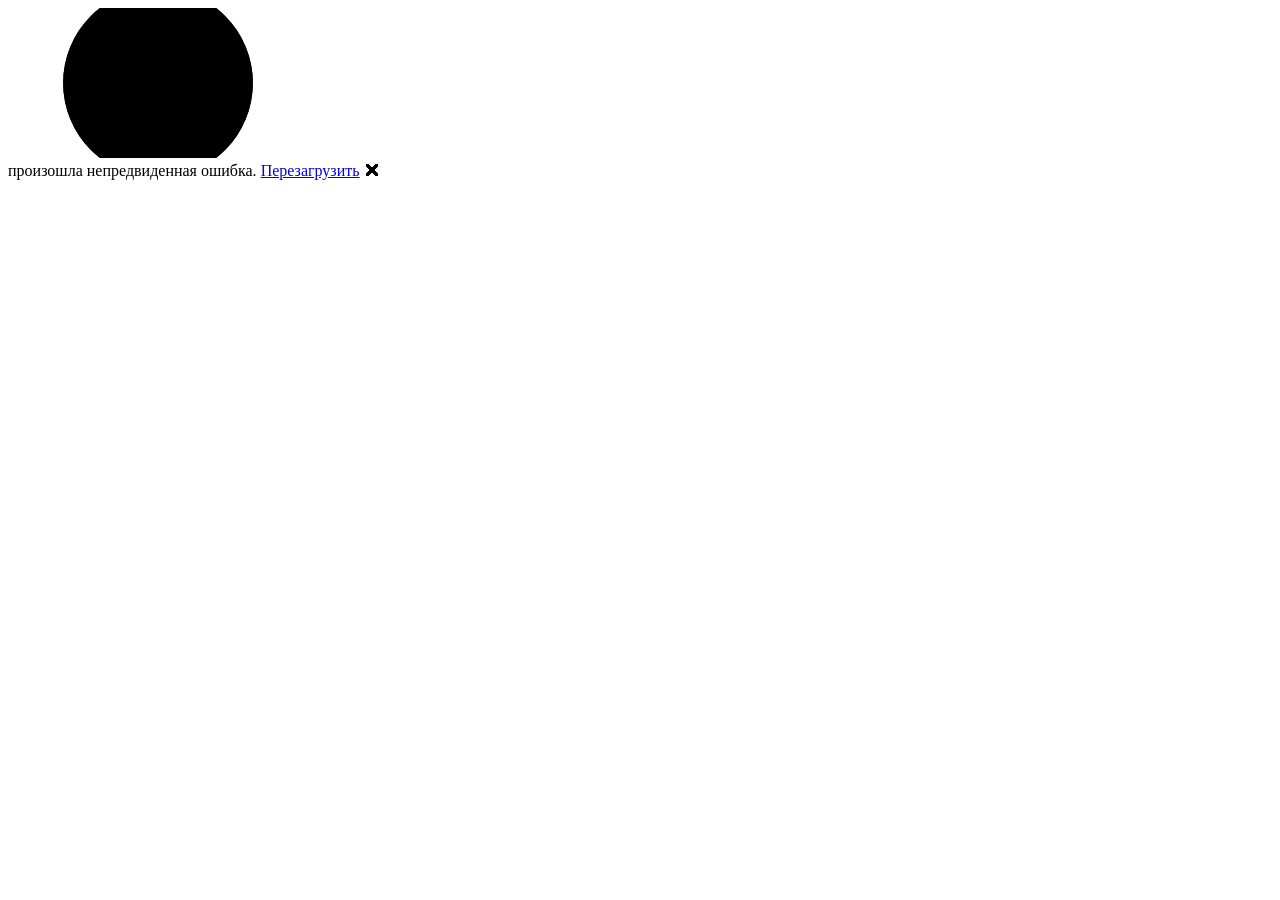
==== TheatreManagement.Client/wwwroot/index.html @ 666b26d1 "database created" ====
<!DOCTYPE html>
<html lang="en">

<head>
    <meta charset="utf-8" />
    <meta name="viewport" content="width=device-width, initial-scale=1.0" />
    <title>TheatreManagement</title>
    <base href="/" />
    <link rel="stylesheet" href="lib/bootstrap/dist/css/bootstrap.min.css" />
    <link rel="stylesheet" href="css/app.css" />

    <!-- Переопределение стилей AntDesign -->
    <link rel="stylesheet" href="css/custom-antd.css" />
    <link rel="stylesheet" href="css/calendar.css" />

    <link rel="icon" type="image/png" href="favicon.png" />
</head>

<body>
    <div id="app">
        <svg class="loading-progress">
            <circle r="40%" cx="50%" cy="50%" />
            <circle r="40%" cx="50%" cy="50%" />
        </svg>
        <div class="loading-progress-text"></div>
    </div>

    <div id="blazor-error-ui">
        произошла непредвиденная ошибка.
        <a href="." class="reload">Перезагрузить</a>
        <span class="dismiss">🗙</span>
    </div>
    <script src="_framework/blazor.webassembly.js"></script>
</body>

</html>
---- TheatreManagement.Client/wwwroot/css/app.css ----
html, body {
    font-family: 'Helvetica Neue', Helvetica, Arial, sans-serif;
}

h1:focus {
    outline: none;
}

a, .btn-link {
    color: #0071c1;
}

.btn-primary {
    color: #fff;
    background-color: #1b6ec2;
    border-color: #1861ac;
}

.btn:focus, .btn:active:focus, .btn-link.nav-link:focus, .form-control:focus, .form-check-input:focus {
  box-shadow: 0 0 0 0.1rem white, 0 0 0 0.25rem #258cfb;
}

.content {
    padding-top: 1.1rem;
}

.valid.modified:not([type=checkbox]) {
    outline: 1px solid #26b050;
}

.invalid {
    outline: 1px solid red;
}

.validation-message {
    color: red;
}

#blazor-error-ui {
    color-scheme: light only;
    background: lightyellow;
    bottom: 0;
    box-shadow: 0 -1px 2px rgba(0, 0, 0, 0.2);
    box-sizing: border-box;
    display: none;
    left: 0;
    padding: 0.6rem 1.25rem 0.7rem 1.25rem;
    position: fixed;
    width: 100%;
    z-index: 1000;
}

    #blazor-error-ui .dismiss {
        cursor: pointer;
        position: absolute;
        right: 0.75rem;
        top: 0.5rem;
    }

.blazor-error-boundary {
    background: url([data-uri]) no-repeat 1rem/1.8rem, #b32121;
    padding: 1rem 1rem 1rem 3.7rem;
    color: white;
}

    .blazor-error-boundary::after {
        content: "An error has occurred."
    }

.loading-progress {
    position: relative;
    display: block;
    width: 8rem;
    height: 8rem;
    margin: 20vh auto 1rem auto;
}

    .loading-progress circle {
        fill: none;
        stroke: #e0e0e0;
        stroke-width: 0.6rem;
        transform-origin: 50% 50%;
        transform: rotate(-90deg);
    }

        .loading-progress circle:last-child {
            stroke: #1b6ec2;
            stroke-dasharray: calc(3.141 * var(--blazor-load-percentage, 0%) * 0.8), 500%;
            transition: stroke-dasharray 0.05s ease-in-out;
        }

.loading-progress-text {
    position: absolute;
    text-align: center;
    font-weight: bold;
    inset: calc(20vh + 3.25rem) 0 auto 0.2rem;
}

    .loading-progress-text:after {
        content: var(--blazor-load-percentage-text, "Loading");
    }

code {
    color: #c02d76;
}

.form-floating > .form-control-plaintext::placeholder, .form-floating > .form-control::placeholder {
    color: var(--bs-secondary-color);
    text-align: end;
}

.form-floating > .form-control-plaintext:focus::placeholder, .form-floating > .form-control:focus::placeholder {
    text-align: start;
}
---- TheatreManagement.Client/wwwroot/css/custom-antd.css ----
.ant-menu {
    background-color: #708D81;
    width: 200px;
    border: none;
}
.sider-menu {
    background-color: #708D81;
    width: 100%;
}

.header {
    background: #001427;
    height: 50px;
}

.ant-layout-sider-children .ant-layout-header {
    background: #708D81;
}

.ant-menu-item a {
    text-decoration: none;
    font-size: 18px;
    color: rgb(255, 255, 255);
}

.ant-menu:not(.ant-menu-horizontal) 
.ant-menu-item-selected {
        background-color: #D4B655;
        color: #fff;
}
.ant-menu-item-selected a:hover {
        color: #D4B655;
}

.anticon {
    color: rgb(255, 255, 255);
    font-size: 25px !important;
}

.anticon-menu-fold
.anticon-menu-unfold
 {
        font-size: 40px;
}
    .site-layout .site-layout-background {
        background: #fff;
    }
---- TheatreManagement.Client/wwwroot/css/calendar.css ----
/* Тело календаря */
.ant-picker-calendar .ant-picker-panel .ant-picker-body,
.ant-picker-cell {
  padding: 2px;
  background-color: #ada1a1;
  border-radius: 7px;
}

.ant-picker-cell {
  background-color: #d4d1d1;
  border: solid 2px #ada1a1;
}

/* Дни текущего месяца */
.ant-picker-cell-in-view {
  background: rgb(255, 255, 255);
  border: solid 2px #ada1a1;
  color: rgb(0, 0, 0);
}

.ant-picker-calendar-date-value {
  text-align: left;
  font-size: 16px;
  color: #615f5f;
}

.ant-picker-calendar-date-today {
  background: rgb(255, 255, 255);
}

/* Ячейка */
.ant-picker-calendar-full .ant-picker-panel .ant-picker-calendar-date {
  display: block;
  width: auto;
  height: auto;
  margin: 1px 1px;
  padding: 4px 8px;
  border: 0;
}

th {
  text-align: center;
}

/* Выбранный день */
.ant-picker-calendar-full .ant-picker-panel .ant-picker-cell-selected {
  background: #ffffff;
}

/* Текущий день */
.ant-picker-calendar-full .ant-picker-panel .ant-picker-calendar-date-today {
  background: #ffffff;
  border: #708d81 3px solid;
  color: #000000;
  border-radius: 4px;
  margin: 0;
}

/* Выбранный день */
.ant-picker-calendar-full
  .ant-picker-panel
  .ant-picker-cell-selected
  .ant-picker-calendar-date {
  background-color: #ffffff;
}

/* Цифра выбранного дня должна остаться черной*/
.ant-picker-calendar-full
  .ant-picker-panel
  .ant-picker-cell-selected
  .ant-picker-calendar-date
  .ant-picker-calendar-date-value {
  color: #000000;
}

/* Анимация ячеек календаря при наведении */
.ant-picker-cell-in-view:hover .ant-picker-calendar-date-value {
  color: #000000 !important; /* При наведении на ячейку цифра остается черной */
}

.ant-picker-cell-in-view:hover .ant-picker-cell-inner,
.ant-picker-cell:hover:not(.ant-picker-cell-in-view) .ant-picker-cell-inner,
.ant-picker-cell-in-view:hover .ant-picker-cell-inner {
  position: relative;
  transition: all 0.3s !important;
  transform: scale(1.08);
  border-radius: 7px;
  z-index: 1000;
  box-shadow: 2px 2px 2px 2px rgba(31, 28, 28, 0.5);
}

.ant-picker-cell-in-view:hover .ant-picker-cell-inner {
  background-color: #ffffff !important;
}

.ant-picker-cell:hover:not(.ant-picker-cell-in-view) .ant-picker-cell-inner {
  background-color: #d4d1d1 !important;
}

/* Шапка календаря */
.calendar-header {
    background-color: #ada1a1;
    justify-self: center;
    padding: 3px;
    margin: 2px;
    border-radius: 7px;
}

.ant-picker {
    padding: 2px;
    margin: 0px;
    border-radius: 7px;
}
.ant-picker-input input{
    font-size: 20px;
}
.ant-picker:hover, .ant-picker-focused {
    border: none;
}

.calendar-header button {
    border: #ada1a1 3px solid;
    padding: 2px;
    height: 40px;
    margin: 0px;
    border-radius: 7px;
}

.calendar-header button:hover {
    border: #ada1a1 3px solid;
    padding: 2px;
    height: 40px;
    margin: 0px;
    border-radius: 7px;
}


/* Расположение текста в ячейках*/
.events {
  list-style: none;
  margin: 0;
  padding: 0;
}

.events .ant-badge-status {
  overflow: hidden;
  white-space: nowrap;
  width: 100%;
  text-overflow: ellipsis;
  font-size: 12px;
}

.notes-month {
  text-align: center;
  font-size: 28px;
}

.notes-month section {
  font-size: 28px;
}

/* иконки */
.calendar-icons {
  color: rgb(0, 0, 0);
}

.anticon-calendar {
  color: rgb(0, 0, 0);
  padding-right: 10px;
}

/* DatePicker */
.ant-picker-cell-in-view.ant-picker-cell-today .ant-picker-cell-inner::before {
    position: absolute;
    top: 0px;
    right: 0px;
    bottom: 0px;
    left: 0px;
    z-index: 1;
    content: "";
    border-width: 1px;
    border-style: solid;
    border-color: #708d81;
    border-image: none;
    border-radius: 2px;
}

.ant-picker-cell-in-view.ant-picker-cell-selected .ant-picker-cell-inner, .ant-picker-cell-in-view.ant-picker-cell-range-start .ant-picker-cell-inner, .ant-picker-cell-in-view.ant-picker-cell-range-end .ant-picker-cell-inner {
    color: rgb(0, 0, 0);
    background: rgb(255, 255, 255);
}

.ant-picker-cell-in-view:hover .ant-picker-cell-inner, .ant-picker-cell:hover:not(.ant-picker-cell-in-view) .ant-picker-cell-inner, .ant-picker-cell-in-view:hover .ant-picker-cell-inner {
    position: relative;
    transform: scale(1);
    z-index: 1000;
    box-shadow: none;
    color: #708d81;
}
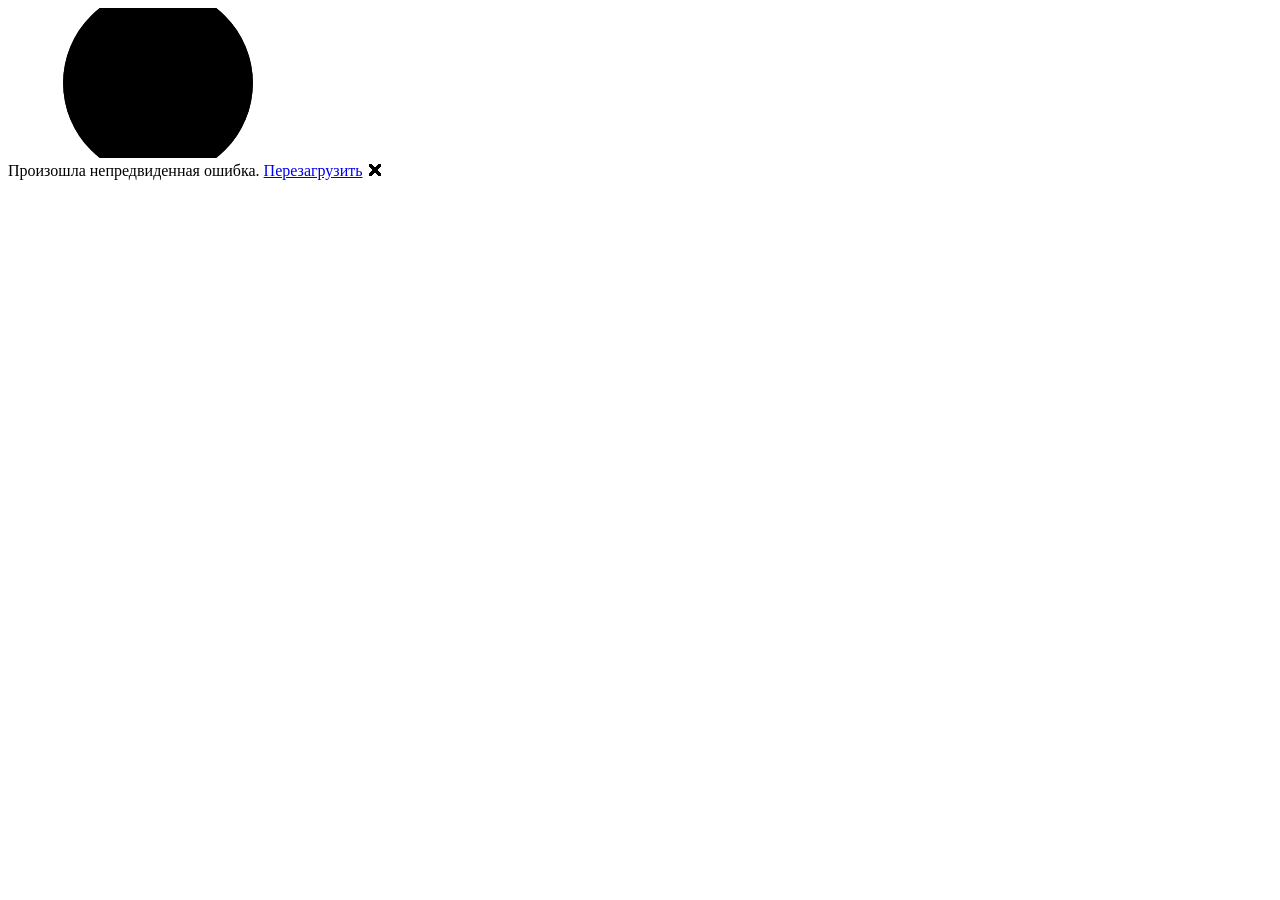
==== commit b48329b0: "added user profile and user list with actual data" ====
--- a/TheatreManagement.Client/wwwroot/index.html
+++ b/TheatreManagement.Client/wwwroot/index.html
@@ -4,14 +4,20 @@
 <head>
     <meta charset="utf-8" />
     <meta name="viewport" content="width=device-width, initial-scale=1.0" />
-    <title>TheatreManagement</title>
+    <title>Управление репертуаром</title>
     <base href="/" />
-    <link rel="stylesheet" href="lib/bootstrap/dist/css/bootstrap.min.css" />
-    <link rel="stylesheet" href="css/app.css" />
+
 
     <!-- Переопределение стилей AntDesign -->
-    <link rel="stylesheet" href="css/custom-antd.css" />
-    <link rel="stylesheet" href="css/calendar.css" />
+    <link rel="stylesheet" href="/css/card-pages.css?v=@(DateTime.Now.Ticks)" />
+    <link rel="stylesheet" href="/css/custom-antd.css?v=@(DateTime.Now.Ticks)" />
+    <link rel="stylesheet" href="/css/calendar.css?v=@(DateTime.Now.Ticks)" />
+    <link rel="stylesheet" href="/css/table-page.css?v=@(DateTime.Now.Ticks)" />
+    <link rel="stylesheet" href="/css/login-page.css?v=@(DateTime.Now.Ticks)" />
+
+    <link rel="stylesheet" href="lib/bootstrap/dist/css/bootstrap.min.css" />
+
+    <link rel="stylesheet" href="/css/app.css?v=@(DateTime.Now.Ticks)" />
 
     <link rel="icon" type="image/png" href="favicon.png" />
 </head>
@@ -26,11 +32,12 @@
     </div>
 
     <div id="blazor-error-ui">
-        произошла непредвиденная ошибка.
+        Произошла непредвиденная ошибка.
         <a href="." class="reload">Перезагрузить</a>
         <span class="dismiss">🗙</span>
     </div>
     <script src="_framework/blazor.webassembly.js"></script>
+
 </body>
 
 </html>
